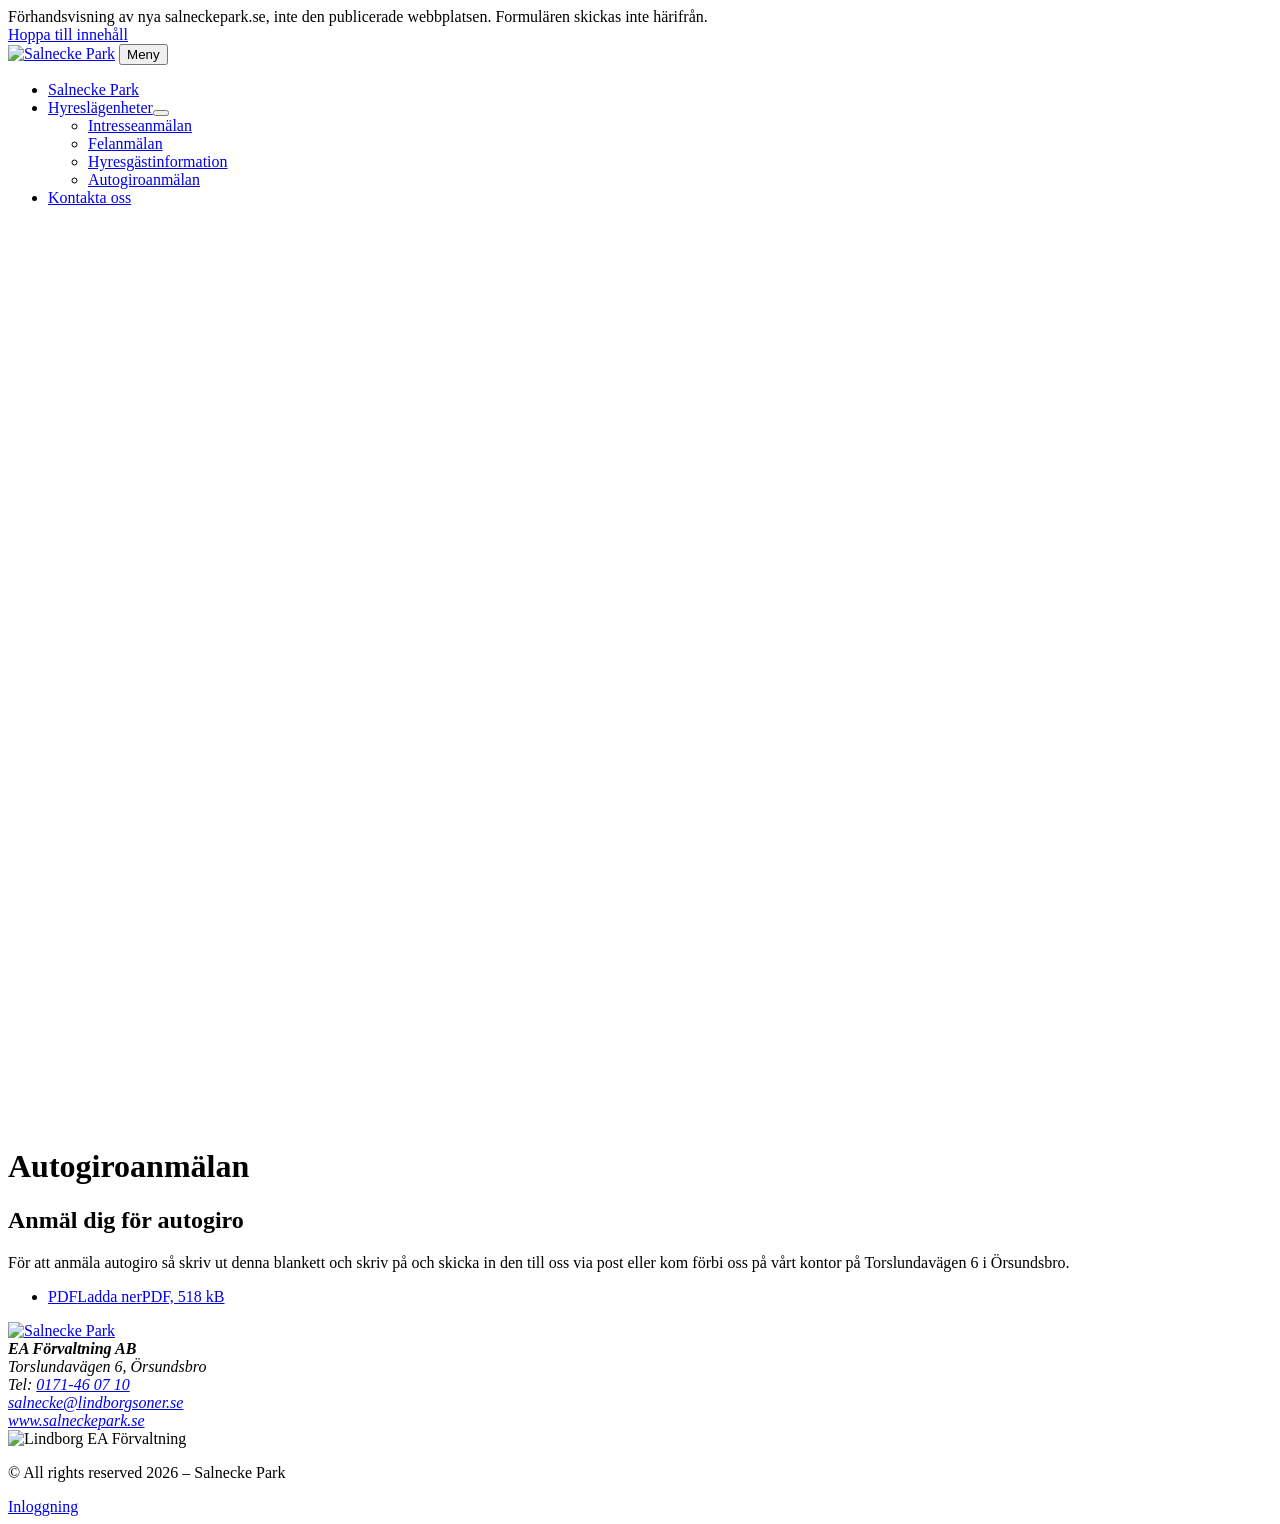
==== autogiroanmalan/index.html @ 81cd4e84 "Preview of the new salneckepark.se Static build for owner review. noindex, forms disabled, no server" ====
<!doctype html>
<html lang="sv">
<head>
<meta name="robots" content="noindex, nofollow">
<meta charset="utf-8">
<meta name="viewport" content="width=device-width, initial-scale=1">
<title>Autogiroanmälan - Salnecke Park</title>
<meta name="description" content="Bo i Salnecke Park med fin utsikt över naturen! Nybyggda hyreslägenheter med inflytt från och med 1 juni 2023.">
<link rel="canonical" href="https://salneckepark.se/autogiroanmalan/">
<meta property="og:locale" content="sv_SE">
<meta property="og:type" content="website">
<meta property="og:title" content="Autogiroanmälan - Salnecke Park">
<meta property="og:description" content="Bo i Salnecke Park med fin utsikt över naturen! Nybyggda hyreslägenheter med inflytt från och med 1 juni 2023.">
<meta property="og:url" content="https://salneckepark.se/autogiroanmalan/">
<meta property="og:site_name" content="Salnecke Park">
<meta property="og:image" content="https://salneckepark.se/assets/img/hero-hem-1200.jpg">
<meta name="theme-color" content="#256F99">
<link rel="icon" href="/salneckepark-preview/assets/img/favicon-32.png" sizes="32x32">
<link rel="icon" href="/salneckepark-preview/assets/img/favicon-512.png" sizes="512x512">
<link rel="apple-touch-icon" href="/salneckepark-preview/assets/img/apple-touch-icon.png">
<link rel="preload" href="/salneckepark-preview/assets/fonts/baskervville-latin.woff2" as="font" type="font/woff2" crossorigin>
<link rel="stylesheet" href="/salneckepark-preview/assets/site.css?v=1790774298">
<script src="/salneckepark-preview/assets/site.js?v=1790774298"></script>
</head>
<body>
<div class="preview-bar">Förhandsvisning av nya salneckepark.se, inte den publicerade webbplatsen. Formulären skickas inte härifrån.</div>
<a class="skip" href="#innehall">Hoppa till innehåll</a>
<header class="header">
  <div class="wrap header__inner">
    <a class="logo" href="/salneckepark-preview/" aria-label="Salnecke Park, startsida"><img src="/salneckepark-preview/assets/img/salnecke-logotyp.png" width="135" height="70" alt="Salnecke Park"></a>
    <button class="menu-toggle" type="button" aria-expanded="false" aria-controls="huvudmeny"><span class="menu-toggle__bars" aria-hidden="true"></span><span class="menu-toggle__label">Meny</span></button>
    <nav id="huvudmeny" class="nav" aria-label="Huvudmeny"><ul><li><a href="/salneckepark-preview/">Salnecke Park</a></li><li class="is-active" data-sub><a href="/salneckepark-preview/hyreslagenheter/">Hyreslägenheter</a><button class="sub-toggle" type="button" aria-expanded="false" aria-label="Visa undersidor till Hyreslägenheter"><span aria-hidden="true"></span></button><ul class="sub"><li><a href="/salneckepark-preview/intresseanmalan/">Intresseanmälan</a></li><li><a href="/salneckepark-preview/felanmalan/">Felanmälan</a></li><li><a href="/salneckepark-preview/hyresgastinformation/">Hyresgästinformation</a></li><li><a href="/salneckepark-preview/autogiroanmalan/" aria-current="page">Autogiroanmälan</a></li></ul></li><li><a href="/salneckepark-preview/kontakta/">Kontakta oss</a></li></ul></nav>
  </div>
</header>
<main id="innehall">
<div class="hero hero--sida">
  <picture>
    <source media="(min-width: 900px)" srcset="/salneckepark-preview/assets/img/hero-sida-2000.jpg">
    <img src="/salneckepark-preview/assets/img/hero-sida-1200.jpg" alt="" width="1200" height="900" fetchpriority="high">
  </picture>
  <h1 class="hero__title">Autogiroanmälan</h1>
</div>
<section class="section">
  <div class="wrap narrow">
    <h2 class="h-lg">Anmäl dig för autogiro</h2>
    <p>För att anmäla autogiro så skriv ut denna blankett och skriv på och skicka in den till oss via post eller kom förbi oss på vårt kontor på Torslundavägen 6 i Örsundsbro.</p>
    <ul class="docs">
      <li><a class="doc" href="/salneckepark-preview/assets/docs/bg-autogiro-medgivandeblankett-till-kontonummer.pdf" download><span class="doc__icon" aria-hidden="true">PDF</span><span class="doc__name">Ladda ner</span><span class="doc__meta">PDF, 518 kB</span></a></li>
    </ul>
  </div>
</section>

</main>
<footer class="footer">
  <div class="wrap footer__grid">
    <a class="footer__mark" href="/salneckepark-preview/"><img src="/salneckepark-preview/assets/img/favicon-512.png" width="96" height="96" alt="Salnecke Park" loading="lazy"></a>
    <address class="footer__contact">
      <strong>EA Förvaltning AB</strong><br>
      Torslundavägen 6, Örsundsbro<br>
      Tel: <a href="tel:+46171460710">0171-46 07 10</a><br>
      <a href="mailto:salnecke@lindborgsoner.se">salnecke@lindborgsoner.se</a><br>
      <a href="https://salneckepark.se">www.salneckepark.se</a>
    </address>
    <img class="footer__partner" src="/salneckepark-preview/assets/img/lindborg-ea-forvaltning.png" width="100" height="106" alt="Lindborg EA Förvaltning" loading="lazy">
  </div>
  <div class="footer__bar">
    <div class="wrap footer__bar-inner">
      <p>© All rights reserved 2026 – Salnecke Park</p>
      <a href="https://medlem.salneckepark.se/wp-login.php?redirect_to=/">Inloggning</a>
    </div>
  </div>
</footer>
<dialog class="lightbox" aria-label="Förstorad bild"><form data-preview method="dialog"><button class="lightbox__close" aria-label="Stäng">×</button></form><img alt=""><p class="lightbox__cap"></p></dialog>
</body>
</html>
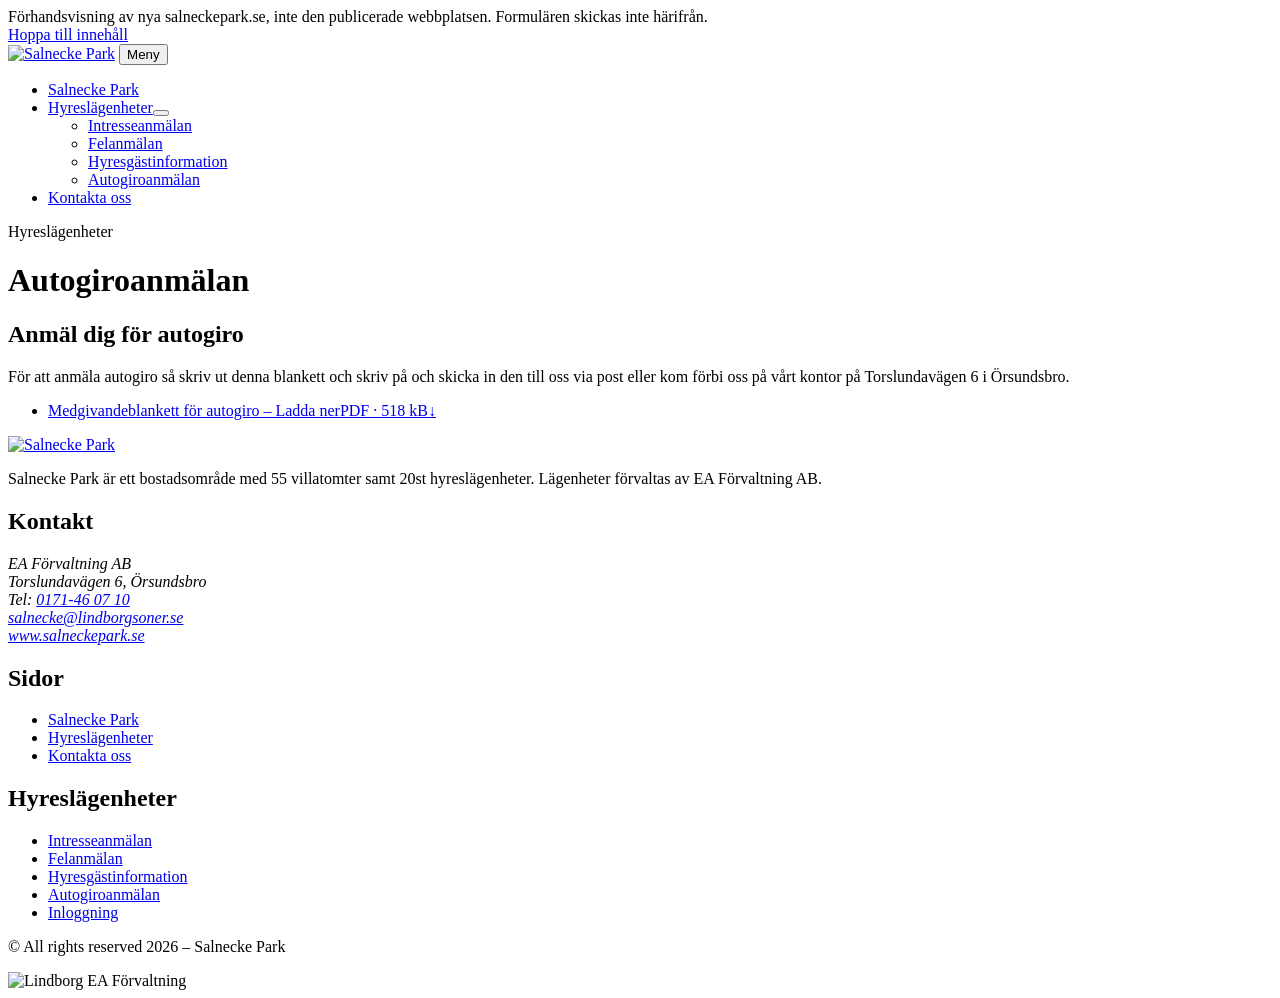
==== commit 49f79450: "Refined design: editorial layout, Albert Sans body, client's own area photos Same content and struct" ====
--- a/autogiroanmalan/index.html
+++ b/autogiroanmalan/index.html
@@ -14,13 +14,14 @@
 <meta property="og:url" content="https://salneckepark.se/autogiroanmalan/">
 <meta property="og:site_name" content="Salnecke Park">
 <meta property="og:image" content="https://salneckepark.se/assets/img/hero-hem-1200.jpg">
-<meta name="theme-color" content="#256F99">
+<meta name="theme-color" content="#F6F3EC">
 <link rel="icon" href="/salneckepark-preview/assets/img/favicon-32.png" sizes="32x32">
 <link rel="icon" href="/salneckepark-preview/assets/img/favicon-512.png" sizes="512x512">
 <link rel="apple-touch-icon" href="/salneckepark-preview/assets/img/apple-touch-icon.png">
 <link rel="preload" href="/salneckepark-preview/assets/fonts/baskervville-latin.woff2" as="font" type="font/woff2" crossorigin>
-<link rel="stylesheet" href="/salneckepark-preview/assets/site.css?v=1790774298">
-<script src="/salneckepark-preview/assets/site.js?v=1790774298"></script>
+<link rel="preload" href="/salneckepark-preview/assets/fonts/albert-sans-latin.woff2" as="font" type="font/woff2" crossorigin>
+<link rel="stylesheet" href="/salneckepark-preview/assets/site.css?v=1790774887">
+<script src="/salneckepark-preview/assets/site.js?v=1790774887"></script>
 </head>
 <body>
 <div class="preview-bar">Förhandsvisning av nya salneckepark.se, inte den publicerade webbplatsen. Formulären skickas inte härifrån.</div>
@@ -33,19 +34,13 @@
   </div>
 </header>
 <main id="innehall">
-<div class="hero hero--sida">
-  <picture>
-    <source media="(min-width: 900px)" srcset="/salneckepark-preview/assets/img/hero-sida-2000.jpg">
-    <img src="/salneckepark-preview/assets/img/hero-sida-1200.jpg" alt="" width="1200" height="900" fetchpriority="high">
-  </picture>
-  <h1 class="hero__title">Autogiroanmälan</h1>
-</div>
-<section class="section">
+<header class="pagehead"><div class="wrap"><p class="eyebrow">Hyreslägenheter</p><h1>Autogiroanmälan</h1></div></header>
+<section class="section section--tight">
   <div class="wrap narrow">
-    <h2 class="h-lg">Anmäl dig för autogiro</h2>
-    <p>För att anmäla autogiro så skriv ut denna blankett och skriv på och skicka in den till oss via post eller kom förbi oss på vårt kontor på Torslundavägen 6 i Örsundsbro.</p>
+    <h2 class="h-display">Anmäl dig för autogiro</h2>
+    <p class="lead">För att anmäla autogiro så skriv ut denna blankett och skriv på och skicka in den till oss via post eller kom förbi oss på vårt kontor på Torslundavägen 6 i Örsundsbro.</p>
     <ul class="docs">
-      <li><a class="doc" href="/salneckepark-preview/assets/docs/bg-autogiro-medgivandeblankett-till-kontonummer.pdf" download><span class="doc__icon" aria-hidden="true">PDF</span><span class="doc__name">Ladda ner</span><span class="doc__meta">PDF, 518 kB</span></a></li>
+      <li><a class="doc" href="/salneckepark-preview/assets/docs/bg-autogiro-medgivandeblankett-till-kontonummer.pdf" download><span class="doc__name">Medgivandeblankett för autogiro – Ladda ner</span><span class="doc__meta">PDF · 518 kB</span><span class="doc__go" aria-hidden="true">↓</span></a></li>
     </ul>
   </div>
 </section>
@@ -53,21 +48,29 @@
 </main>
 <footer class="footer">
   <div class="wrap footer__grid">
-    <a class="footer__mark" href="/salneckepark-preview/"><img src="/salneckepark-preview/assets/img/favicon-512.png" width="96" height="96" alt="Salnecke Park" loading="lazy"></a>
-    <address class="footer__contact">
-      <strong>EA Förvaltning AB</strong><br>
-      Torslundavägen 6, Örsundsbro<br>
+    <div class="footer__brand">
+      <a href="/salneckepark-preview/" class="footer__logo"><img src="/salneckepark-preview/assets/img/salnecke-logotyp.png" width="135" height="70" alt="Salnecke Park" loading="lazy"></a>
+      <p>Salnecke Park är ett bostadsområde med 55 villatomter samt 20st hyreslägenheter. Lägenheter förvaltas av EA Förvaltning AB.</p>
+    </div>
+    <div>
+      <h2 class="footer__h">Kontakt</h2>
+      <address>EA Förvaltning AB<br>Torslundavägen 6, Örsundsbro<br>
       Tel: <a href="tel:+46171460710">0171-46 07 10</a><br>
       <a href="mailto:salnecke@lindborgsoner.se">salnecke@lindborgsoner.se</a><br>
-      <a href="https://salneckepark.se">www.salneckepark.se</a>
-    </address>
-    <img class="footer__partner" src="/salneckepark-preview/assets/img/lindborg-ea-forvaltning.png" width="100" height="106" alt="Lindborg EA Förvaltning" loading="lazy">
+      <a href="https://salneckepark.se">www.salneckepark.se</a></address>
+    </div>
+    <nav aria-label="Sidfot">
+      <h2 class="footer__h">Sidor</h2>
+      <ul><li><a href="/salneckepark-preview/">Salnecke Park</a></li><li><a href="/salneckepark-preview/hyreslagenheter/">Hyreslägenheter</a></li><li><a href="/salneckepark-preview/kontakta/">Kontakta oss</a></li></ul>
+    </nav>
+    <nav aria-label="Hyresgäster">
+      <h2 class="footer__h">Hyreslägenheter</h2>
+      <ul><li><a href="/salneckepark-preview/intresseanmalan/">Intresseanmälan</a></li><li><a href="/salneckepark-preview/felanmalan/">Felanmälan</a></li><li><a href="/salneckepark-preview/hyresgastinformation/">Hyresgästinformation</a></li><li><a href="/salneckepark-preview/autogiroanmalan/">Autogiroanmälan</a></li><li><a href="https://medlem.salneckepark.se/wp-login.php?redirect_to=/">Inloggning</a></li></ul>
+    </nav>
   </div>
-  <div class="footer__bar">
-    <div class="wrap footer__bar-inner">
-      <p>© All rights reserved 2026 – Salnecke Park</p>
-      <a href="https://medlem.salneckepark.se/wp-login.php?redirect_to=/">Inloggning</a>
-    </div>
+  <div class="wrap footer__bar">
+    <p>© All rights reserved 2026 – Salnecke Park</p>
+    <img src="/salneckepark-preview/assets/img/lindborg-ea-forvaltning.png" width="48" height="51" alt="Lindborg EA Förvaltning" loading="lazy">
   </div>
 </footer>
 <dialog class="lightbox" aria-label="Förstorad bild"><form data-preview method="dialog"><button class="lightbox__close" aria-label="Stäng">×</button></form><img alt=""><p class="lightbox__cap"></p></dialog>
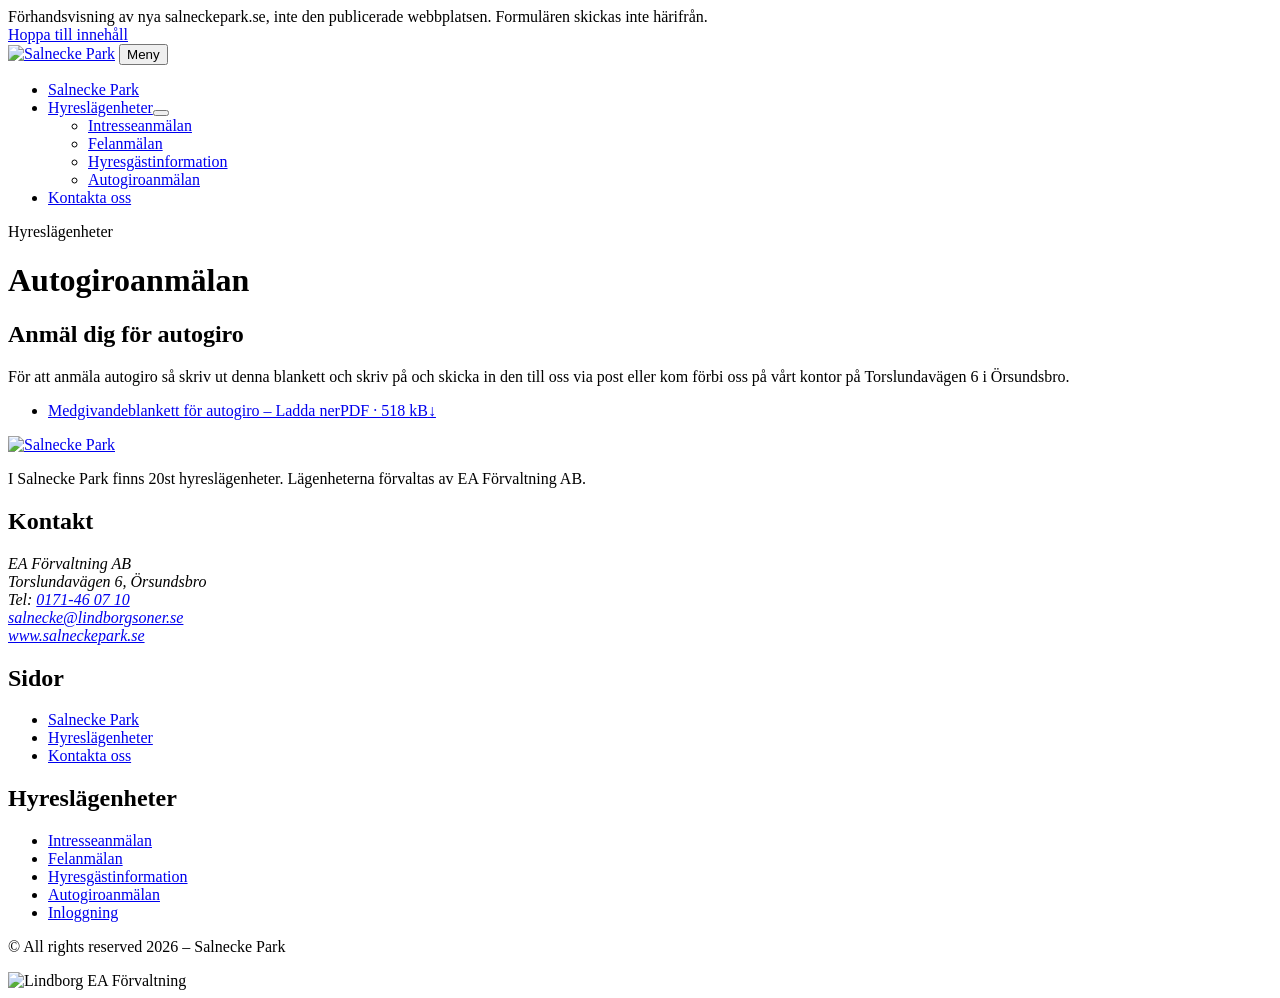
==== commit 07c54dfa: "Owner feedback: apartments only, illustrations removed, Uppsala 2,5 mil Co-Authored-By: Claude Opus " ====
--- a/autogiroanmalan/index.html
+++ b/autogiroanmalan/index.html
@@ -20,8 +20,8 @@
 <link rel="apple-touch-icon" href="/salneckepark-preview/assets/img/apple-touch-icon.png">
 <link rel="preload" href="/salneckepark-preview/assets/fonts/baskervville-latin.woff2" as="font" type="font/woff2" crossorigin>
 <link rel="preload" href="/salneckepark-preview/assets/fonts/albert-sans-latin.woff2" as="font" type="font/woff2" crossorigin>
-<link rel="stylesheet" href="/salneckepark-preview/assets/site.css?v=1790774887">
-<script src="/salneckepark-preview/assets/site.js?v=1790774887"></script>
+<link rel="stylesheet" href="/salneckepark-preview/assets/site.css?v=1790799467">
+<script src="/salneckepark-preview/assets/site.js?v=1790799467"></script>
 </head>
 <body>
 <div class="preview-bar">Förhandsvisning av nya salneckepark.se, inte den publicerade webbplatsen. Formulären skickas inte härifrån.</div>
@@ -50,7 +50,7 @@
   <div class="wrap footer__grid">
     <div class="footer__brand">
       <a href="/salneckepark-preview/" class="footer__logo"><img src="/salneckepark-preview/assets/img/salnecke-logotyp.png" width="135" height="70" alt="Salnecke Park" loading="lazy"></a>
-      <p>Salnecke Park är ett bostadsområde med 55 villatomter samt 20st hyreslägenheter. Lägenheter förvaltas av EA Förvaltning AB.</p>
+      <p>I Salnecke Park finns 20st hyreslägenheter. Lägenheterna förvaltas av EA Förvaltning AB.</p>
     </div>
     <div>
       <h2 class="footer__h">Kontakt</h2>
